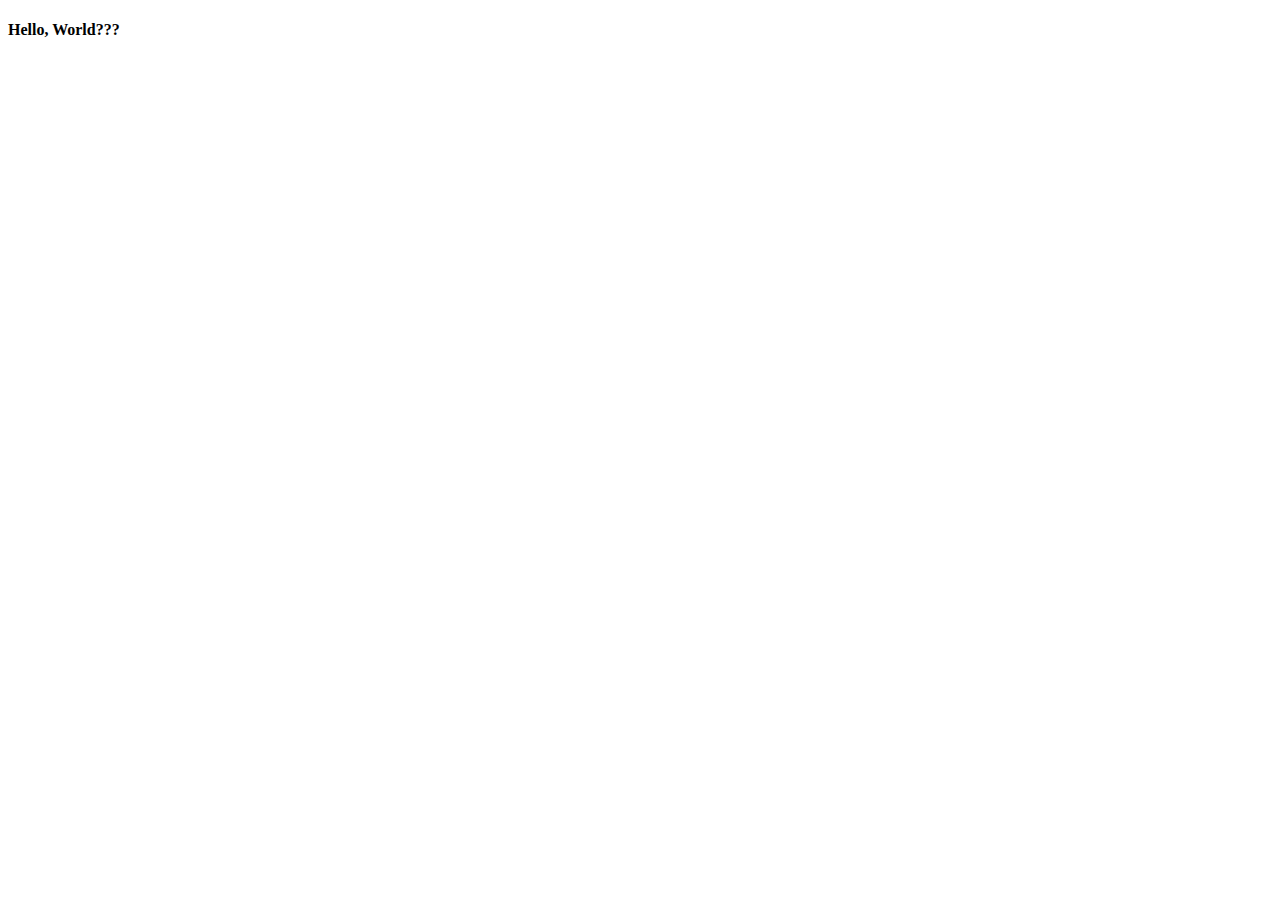
==== app/index.html @ 3da726ab "setup" ====
<!DOCTYPE html>
<html>
<head lang="en">
    <meta charset="UTF-8">
    <title>Bloc Base Project</title>
    <link rel="stylesheet" href="/styles/main.css">
</head>
<body>
    <h4>Hello, World???</h4>
    <script src="/scripts/app.js"></script>
</body>
</html>
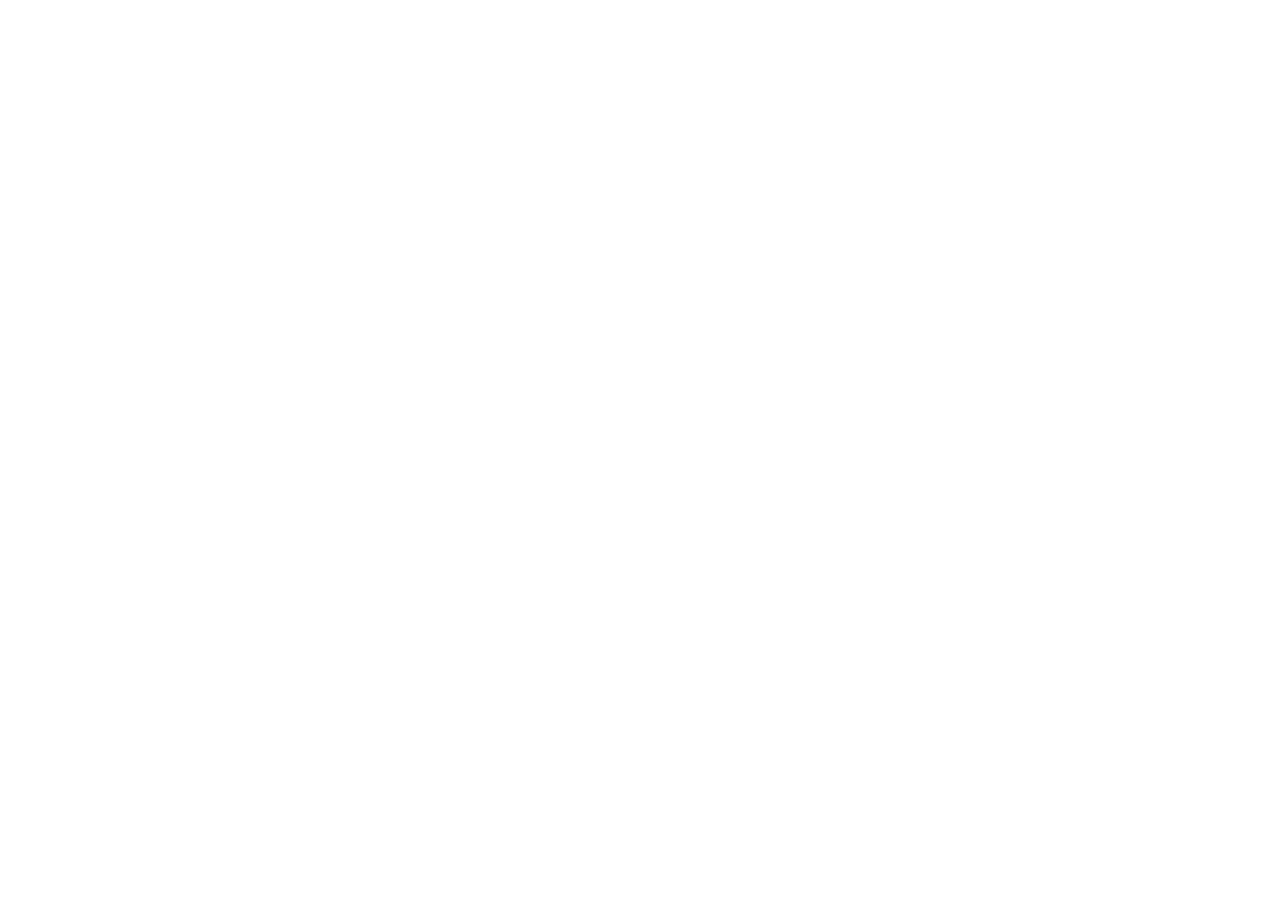
==== commit c2dd282d: "Attach Angular and make home ctrl and home template" ====
--- a/app/index.html
+++ b/app/index.html
@@ -1,12 +1,15 @@
 <!DOCTYPE html>
-<html>
+<html ng-app="portfolio">
 <head lang="en">
     <meta charset="UTF-8">
-    <title>Bloc Base Project</title>
+    <title>Daniel Burnside</title>
     <link rel="stylesheet" href="/styles/main.css">
 </head>
 <body>
-    <h4>Hello, World???</h4>
+   <ui-view></ui-view>
+
+    <script src="https://ajax.googleapis.com/ajax/libs/angularjs/1.6.4/angular.min.js"></script>
+    <script src="https://cdnjs.cloudflare.com/ajax/libs/angular-ui-router/0.4.2/angular-ui-router.min.js"></script>
     <script src="/scripts/app.js"></script>
 </body>
 </html>
